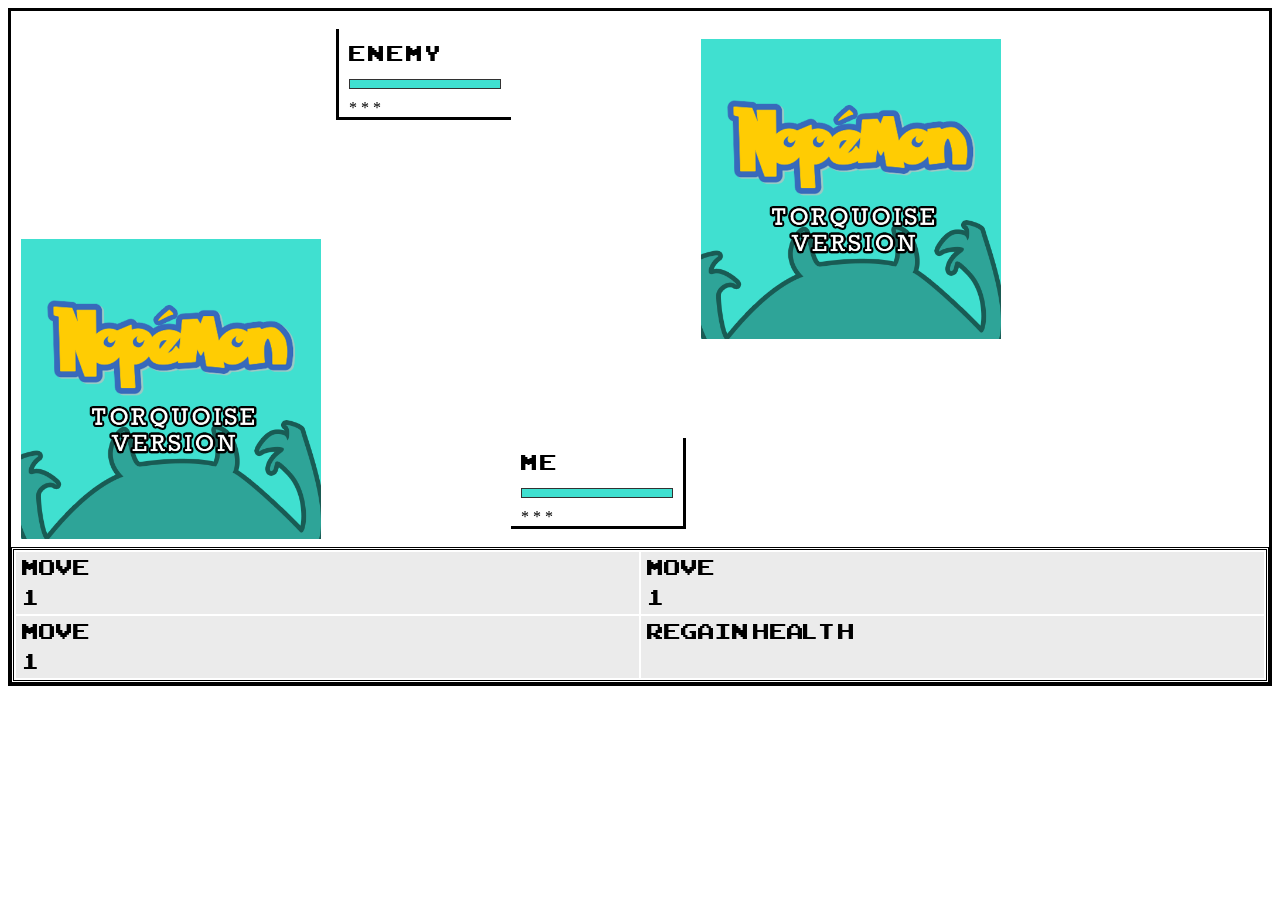
==== RPG/NopeMon/Battle.html @ a118b8a9 "So many styles" ====
<!DOCTYPE html>
<html>
<head>
    <meta charset="utf-8" />
    <title>Battle</title>
</head>
<style>
    @font-face {
        font-family: Pixelated;
        src: url(../fonts/ARCADECLASSIC.TTF)
    }
    p {
        font-family: 'Pixelated', Arial;
        margin: 10px;
    }
    body {
        border-style: solid;        
    }
    table {
        width: 100%;
        table-layout: fixed;
    }
    tr {
        background-color: rgb(235,235,235);           
    }
    td > p {
        font-size: 30px;
        margin: 0;
        margin-left: 5px;
    }
    #BattleBox {
        
    }
    #MyBox {
        float: left;
        width: 500px;
        height: 500px;        
    }
    #MyLabel {
        border-right: solid;
        border-bottom: solid;        
    }
    #EnemyLabel {
        border-left: solid;
        border-bottom: solid;
    }
    #CommandBox {
        border-style: double;        
        border-color: black;        
    }
    .nope-pic {
        width: 300px;
        height: 300px;
    }
    .spacer {
        height: 200px !important;        
    }
    .right {
        float: right;
    }
    .left {
        float: left;
    }
    .bottom {     
        position: absolute;   
        bottom: 0;
    }
    .relative {
        position: relative;
    }
    .clear {
        clear: both;
    }
    .player-label {
        clear: both;
    }
    .name-label {        
        font-size: 30px;
        letter-spacing: 2px;
    }  
    .move {
        cursor: pointer;
    }  
    .move:hover {
        background-color: rgb(200,200,200);
    }
    .move:active {
        background-color: rgb(170,170,170);
    }
    .waiting {
        opacity: .3;
    }
    .power {
        
    }
    .right-pad {
        padding-right: 10px;
    }
    .left-pad {
        padding-left: 10px;
    }
    .default-margin {
        margin: 10px;
    }
    .health-border {
        border-color: rgb(50,50,50);
        border-style: solid;
        border-width: 1px;        
        width: 150px;
        height: 8px;        
        margin: 10px;
    }
    .health-bar {
        background-color: rgb(63,224,208);
        margin: 0;
        width: 100%;
        height: 100%;
    }
    .turn {
        background-color: rgb(200,200,200);
    }
    .move-table {
        height: 120px;
    }
</style>
<body>
    <br />
    <div id="BattleBox" style="display: flex;">
        <div id="MyBox">
            <div class="spacer">                
                <div id="EnemyLabel" class="player-label right">
                    <p class="name-label">Enemy</p>
                    <div class="health-border">
                        <div id="EnemyHealth" class="health-bar"></div>
                    </div>
                    <div id="EnemyLives" class="left left-pad">* * *</div>
            </div>
                
            </div>
            <div>
                <img src="img/NopeLogo.png" class="nope-pic default-margin" />
            </div>
        </div>
        <div id="OpponentBox" class="relative" style="float: left; width: 500px; height: 500px">            
            <div>
                <img src="img/NopeLogo.png" class="nope-pic right default-margin" />
            </div>
            <div class="clear">
                <div id="MyLabel" class="player-label bottom">
                    <p class="name-label">Me</p>
                    <div class="health-border">
                        <div id="MyHealth" class="health-bar"></div>
                    </div>
                    <div id="MyLives" class="left left-pad">* * *</div>
                </div>
            </div>
        </div>
        
    </div>
    <br />
    <div id="CommandBox">
        <table class="move-table">
            <tr>
                <td class="move"><p id="Move1">Move</p><p id="Power1" class="power">1</p></td>
                <td class="move"><p id="Move2">Move</p><p id="Power2" class="power">1</p></td>
            </tr>
            <tr>                
                <td class="move"><p id="Move3">Move</p><p id="Power3" class="power">1</p></td>
                <td class="move"><p id="Move4">Regain Health</p><p id="Power4" class="power">&nbsp;</p></td>
            </tr>
        </table>
    </div>
</body>

<script>

    
    
</script>

</html>
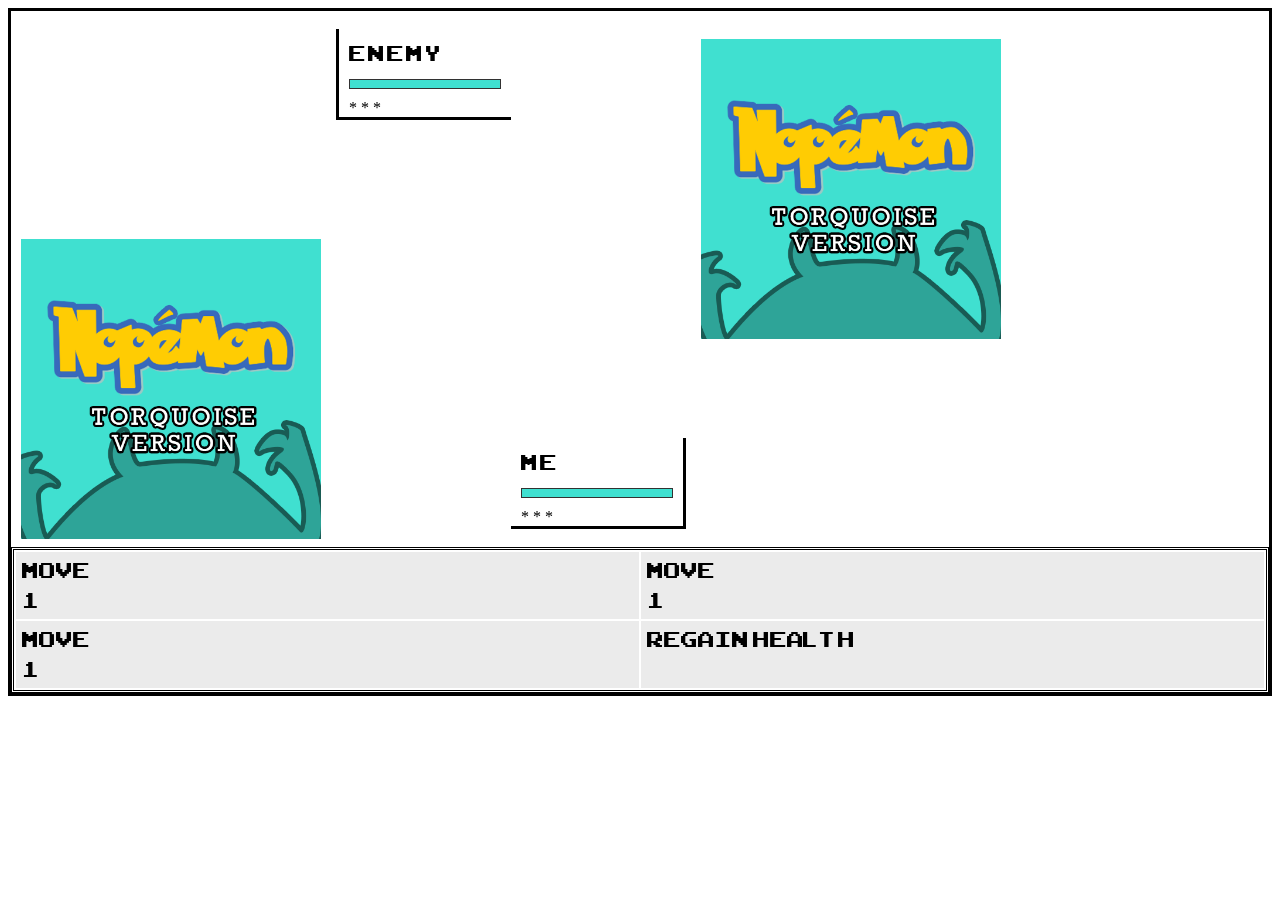
==== commit f75bc4a3: "Added switching between move list and info box" ====
--- a/RPG/NopeMon/Battle.html
+++ b/RPG/NopeMon/Battle.html
@@ -120,7 +120,13 @@
         background-color: rgb(200,200,200);
     }
     .move-table {
-        height: 120px;
+        height: 140px;
+    }
+    .text-body {
+        background-color: rgb(235,235,235);
+        height: 100%;
+        width: 100%;
+        cursor: pointer;
     }
 </style>
 <body>
@@ -159,23 +165,54 @@
     </div>
     <br />
     <div id="CommandBox">
-        <table class="move-table">
-            <tr>
-                <td class="move"><p id="Move1">Move</p><p id="Power1" class="power">1</p></td>
-                <td class="move"><p id="Move2">Move</p><p id="Power2" class="power">1</p></td>
-            </tr>
-            <tr>                
-                <td class="move"><p id="Move3">Move</p><p id="Power3" class="power">1</p></td>
-                <td class="move"><p id="Move4">Regain Health</p><p id="Power4" class="power">&nbsp;</p></td>
-            </tr>
+        <table id="MoveTable" class="move-table">
+            <tbody id="MoveBody">
+                <tr>
+                    <td class="move"><p id="Move1">Move</p><p id="Power1" class="power">1</p></td>
+                    <td class="move"><p id="Move2">Move</p><p id="Power2" class="power">1</p></td>
+                </tr>
+                <tr>                
+                    <td class="move"><p id="Move3">Move</p><p id="Power3" class="power">1</p></td>
+                    <td class="move"><p id="Move4">Regain Health</p><p id="Power4" class="power">&nbsp;</p></td>
+                </tr>
+            </tbody>
         </table>
     </div>
 </body>
 
+<script src="https://ajax.googleapis.com/ajax/libs/jquery/3.4.1/jquery.min.js"></script>
 <script>
 
+    var moveBody = $('#MoveBody');
+    $('.move').click(function(){
+        console.log('i was clicked');
+        Attack();
+    })
+
+    function Attack(){
+        HideMoves();        
+    }
+
+    function HideMoves(){                
+        moveBody.replaceWith('<div id="TextBody" class="text-body"></div>');
+        setTimeout(() => {
+            ShowMoves();
+        }, 2000);
+    }
+
+    function ShowMoves(){    
+        console.log('rewriting');    
+        var textBody = $('#TextBody');
+        textBody.replaceWith(moveBody);
+        $('.move').click(function(){
+        console.log('i was clicked');
+        Attack();
+    })
+    }
     
     
+    
+
 </script>
 
 </html>
